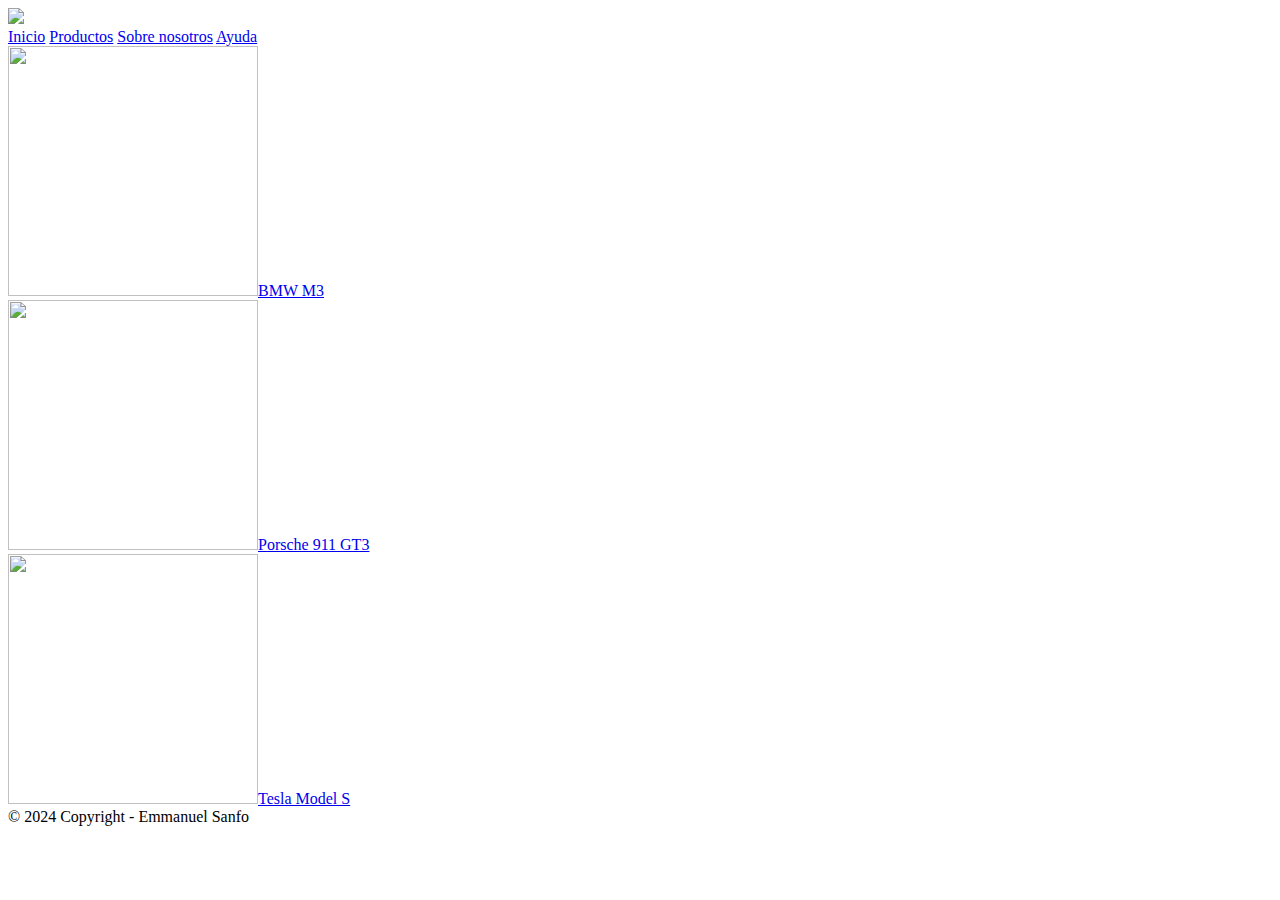
==== productos.html @ b87e389c "Add files via upload" ====
<!DOCTYPE html>
<html lang="es">
<head>
    <meta charset="UTF-8">
    <title>Ejercicio 1</title>
    <link href="../Emmanuel-Sanfo-práctica1-UT3/productos.css.css" type="text/css" rel="stylesheet">
    <link rel="preconnect" href="https://fonts.googleapis.com">
    <link rel="preconnect" href="https://fonts.gstatic.com" crossorigin>
    <link href="https://fonts.googleapis.com/css2?family=Open+Sans:ital,wght@0,300..800;1,300..800&display=swap" rel="stylesheet">
</head>
<body>
    <header class="cabecera">
        <img src="../Emmanuel-Sanfo-práctica1-UT3/logo.png" height="80px">
    </header>
    <nav class="menu">
        <a href="#">Inicio</a>
        <a href="http://127.0.0.1:5500/Emmanuel-Sanfo-pr%C3%A1ctica1-UT3/Ejercicio1%20-%20UT3.html">Productos</a>
        <a href="#">Sobre nosotros</a>
        <a href="#">Ayuda</a>
    </nav>
    <main>
        <div>
            <div>
                <a href="https://configure.bmw.es/es_ES/configure/G80/31HJ/FLKSW,P0300,S01CB,S01DF,S01MB,S01U0,S0230,S02PA,S02T4,S02VB,S02VC,S02VF,S0302,S0420,S0430,S0431,S0459,S0488,S0493,S0494,S04GQ,S04LN,S04NE,S04U0,S0534,S0544,S0548,S05AV,S05DA,S05DM,S0654,S0688,S06AE,S06AF,S06AK,S06C4,S06NX,S06PA,S06U3,S06VB,S0712,S0760,S0775,S07M9,S0856,S0883,S08EK,S08KA,S08R3,S08R9,S08S3,S08TF,S08WD,S08WM?_gl=1*5rz09m*_gcl_au*MzMzNTIwNzcyLjE3MzQwMTE4Mzc."><img src="../Emmanuel-Sanfo-práctica1-UT3/bmw m3.jpg" width="250" height="250" class="polaroid">BMW M3</a>
            </div>
            <div>
                <a href="https://www.porsche.com/spain/models/911/911-gt3-models/911-gt3/"><img src="../Emmanuel-Sanfo-práctica1-UT3/Porsche 911 GT3.avif" width="250" height="250" class="polaroid">Porsche 911 GT3</a>
            </div>
            <div>
                <a href="https://www.tesla.com/models/design#overview"><img src="../Emmanuel-Sanfo-práctica1-UT3/tesla model s plaid.jpg" width="250" height="250" class="polaroid">Tesla Model S</a>
            </div>
        </div>
    </main>
    <footer>&#169 2024 Copyright - Emmanuel Sanfo</footer>
</body>
</html>
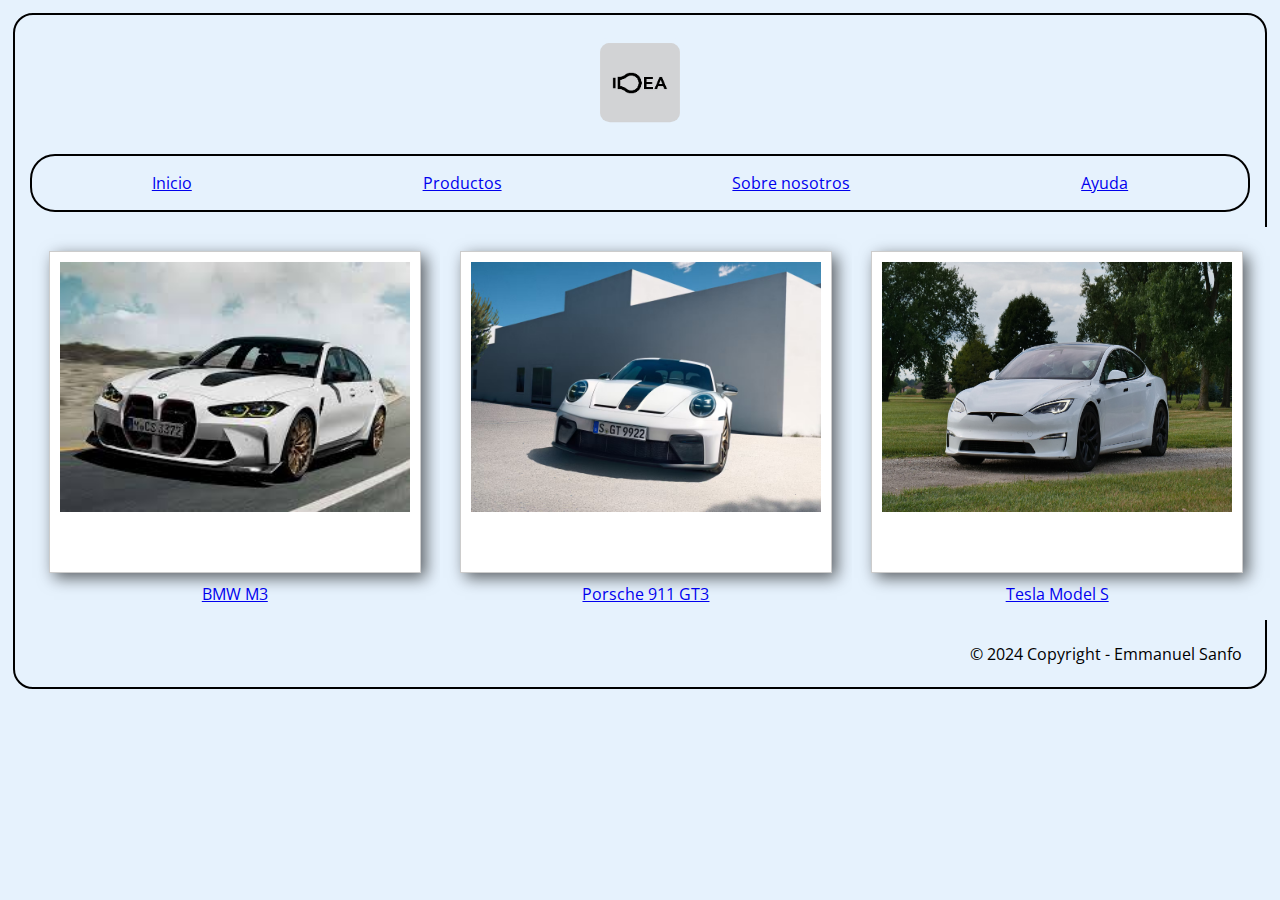
==== commit 57d87f45: "Add files via upload" ====
--- a/productos.html
+++ b/productos.html
@@ -2,15 +2,15 @@
 <html lang="es">
 <head>
     <meta charset="UTF-8">
-    <title>Ejercicio 1</title>
-    <link href="../Emmanuel-Sanfo-práctica1-UT3/productos.css.css" type="text/css" rel="stylesheet">
+    <title>Ejercicio 4</title>
+    <link href="productos.css" type="text/css" rel="stylesheet">
     <link rel="preconnect" href="https://fonts.googleapis.com">
     <link rel="preconnect" href="https://fonts.gstatic.com" crossorigin>
     <link href="https://fonts.googleapis.com/css2?family=Open+Sans:ital,wght@0,300..800;1,300..800&display=swap" rel="stylesheet">
 </head>
 <body>
     <header class="cabecera">
-        <img src="../Emmanuel-Sanfo-práctica1-UT3/logo.png" height="80px">
+        <img src="./Images/logo.png" height="80px" class="logo">
     </header>
     <nav class="menu">
         <a href="#">Inicio</a>
@@ -21,13 +21,13 @@
     <main>
         <div>
             <div>
-                <a href="https://configure.bmw.es/es_ES/configure/G80/31HJ/FLKSW,P0300,S01CB,S01DF,S01MB,S01U0,S0230,S02PA,S02T4,S02VB,S02VC,S02VF,S0302,S0420,S0430,S0431,S0459,S0488,S0493,S0494,S04GQ,S04LN,S04NE,S04U0,S0534,S0544,S0548,S05AV,S05DA,S05DM,S0654,S0688,S06AE,S06AF,S06AK,S06C4,S06NX,S06PA,S06U3,S06VB,S0712,S0760,S0775,S07M9,S0856,S0883,S08EK,S08KA,S08R3,S08R9,S08S3,S08TF,S08WD,S08WM?_gl=1*5rz09m*_gcl_au*MzMzNTIwNzcyLjE3MzQwMTE4Mzc."><img src="../Emmanuel-Sanfo-práctica1-UT3/bmw m3.jpg" width="250" height="250" class="polaroid">BMW M3</a>
+                <a href="https://configure.bmw.es/es_ES/configure/G80/31HJ/FLKSW,P0300,S01CB,S01DF,S01MB,S01U0,S0230,S02PA,S02T4,S02VB,S02VC,S02VF,S0302,S0420,S0430,S0431,S0459,S0488,S0493,S0494,S04GQ,S04LN,S04NE,S04U0,S0534,S0544,S0548,S05AV,S05DA,S05DM,S0654,S0688,S06AE,S06AF,S06AK,S06C4,S06NX,S06PA,S06U3,S06VB,S0712,S0760,S0775,S07M9,S0856,S0883,S08EK,S08KA,S08R3,S08R9,S08S3,S08TF,S08WD,S08WM?_gl=1*5rz09m*_gcl_au*MzMzNTIwNzcyLjE3MzQwMTE4Mzc."><img src="./Images/bmw m3.jpg" width="250" height="250" class="polaroid">BMW M3</a>
             </div>
             <div>
-                <a href="https://www.porsche.com/spain/models/911/911-gt3-models/911-gt3/"><img src="../Emmanuel-Sanfo-práctica1-UT3/Porsche 911 GT3.avif" width="250" height="250" class="polaroid">Porsche 911 GT3</a>
+                <a href="https://www.porsche.com/spain/models/911/911-gt3-models/911-gt3/"><img src="./Images/Porsche 911 GT3.avif" width="250" height="250" class="polaroid">Porsche 911 GT3</a>
             </div>
             <div>
-                <a href="https://www.tesla.com/models/design#overview"><img src="../Emmanuel-Sanfo-práctica1-UT3/tesla model s plaid.jpg" width="250" height="250" class="polaroid">Tesla Model S</a>
+                <a href="https://www.tesla.com/models/design#overview"><img src="./Images/tesla model s plaid.jpg" width="250" height="250" class="polaroid">Tesla Model S</a>
             </div>
         </div>
     </main>
--- a/productos.css
+++ b/productos.css
@@ -0,0 +1,77 @@
+*
+{
+    padding: 0.3em;
+    font-family: "Open Sans", sans-serif;
+    background-color: rgb(230, 242, 253);
+}
+
+.cabecera
+{
+    height: 10vh;
+    padding: 1em;
+    margin: 2px;
+    display: flex;
+    align-items: center;
+    justify-content: center;
+    text-shadow: 2px, 0px, 2px, #777;
+    border-radius: 20px;
+}
+
+body
+{
+    border: 2px solid black;
+    border-radius: 20px;
+}
+
+main
+{
+    display: flex;
+    flex-direction: row;
+    justify-content: space-around;
+    align-items: center;
+}
+
+footer
+{
+    display: flex;
+    justify-content: end;
+    text-align: right;
+    margin: 10px;
+    padding: 0.5em;
+}
+
+.menu
+{
+    height: 5vh;
+    padding: 0.3em;
+    margin: 10px;
+    border: 2px solid black;
+    display: flex;
+    align-items: center;
+    justify-content: space-around;
+    border-radius: 25px;
+}
+
+.polaroid 
+{ 
+    width: 350px;
+    padding: 10px 10px 60px 10px;
+    background-color: white;
+    box-shadow: 5px 5px 15px rgba(0, 0, 0, 0.6);
+    margin: 10px;
+    border: 1px solid #ccc;
+    display: flex;
+}
+
+div
+{
+    display: flex;
+    flex-direction: row;
+    text-align: center;
+    flex-shrink: 1;
+}
+
+.logo
+{
+    border-radius: 15px;
+}